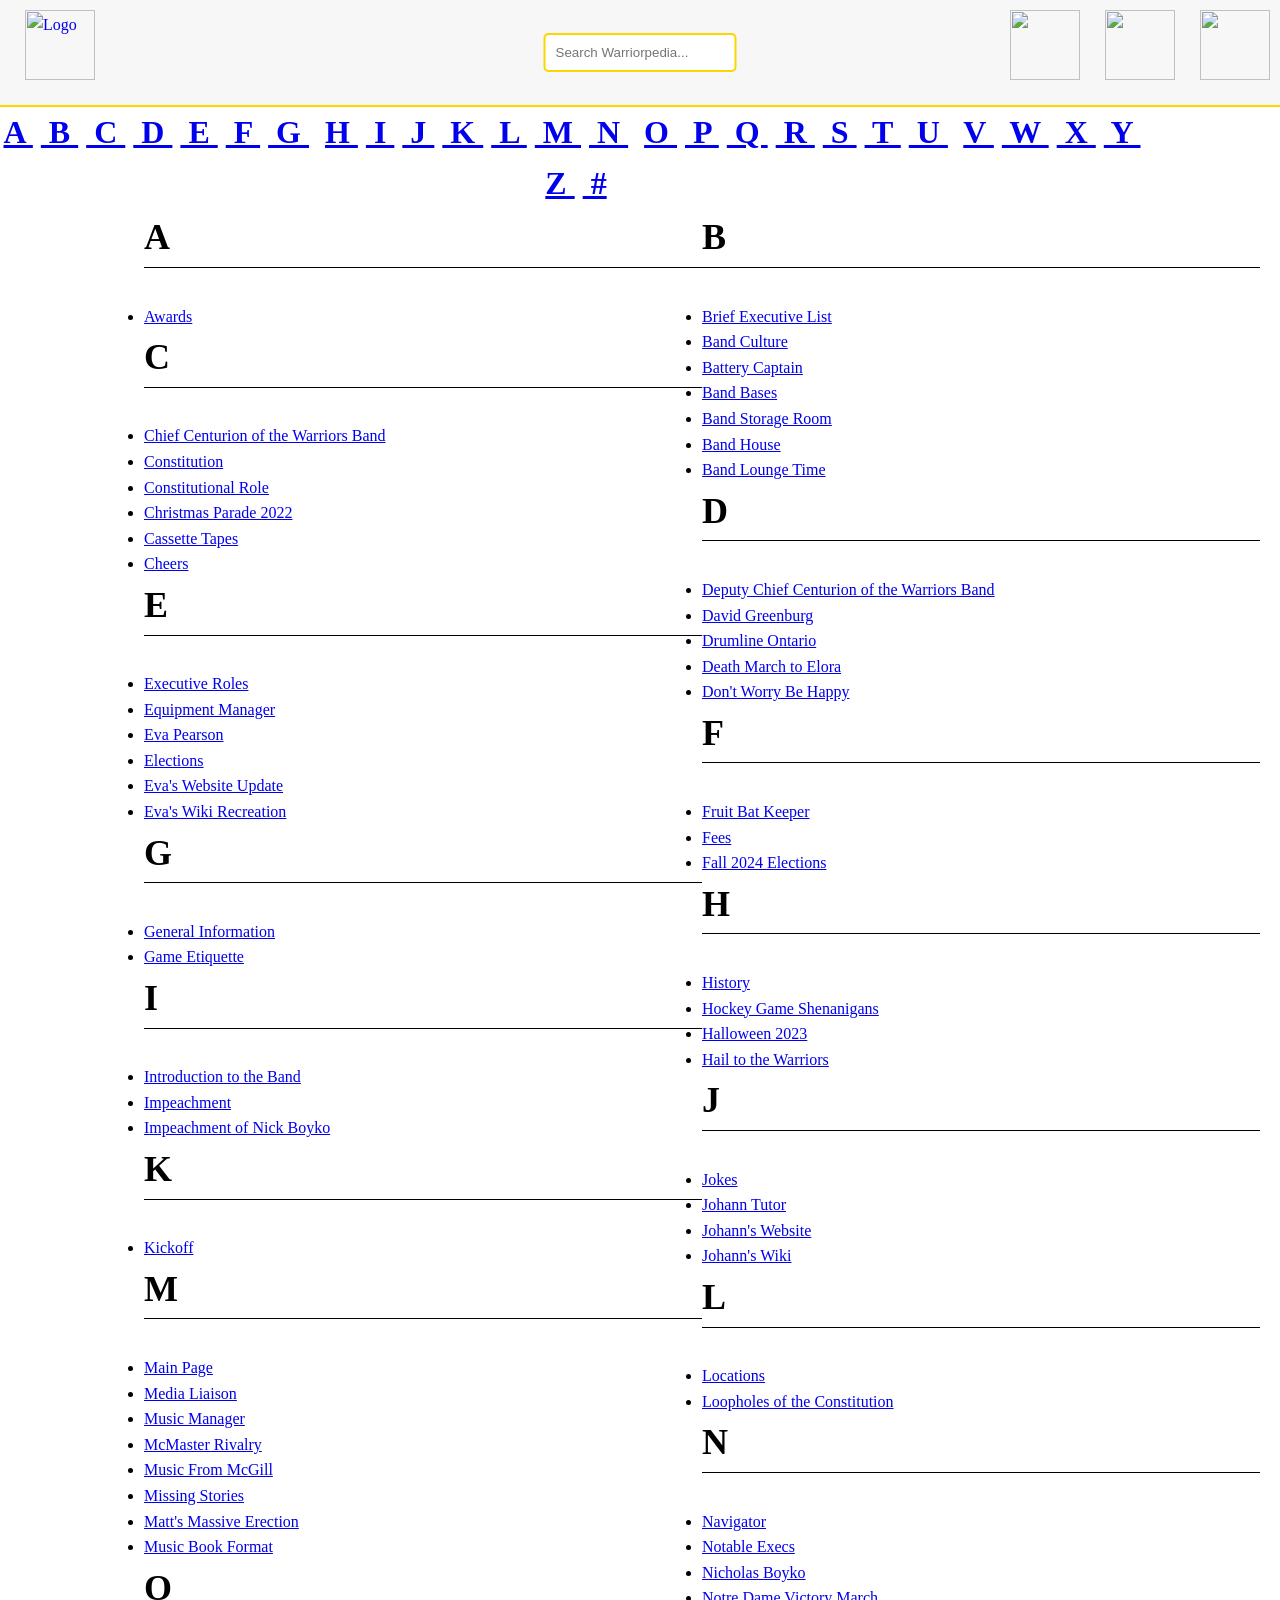
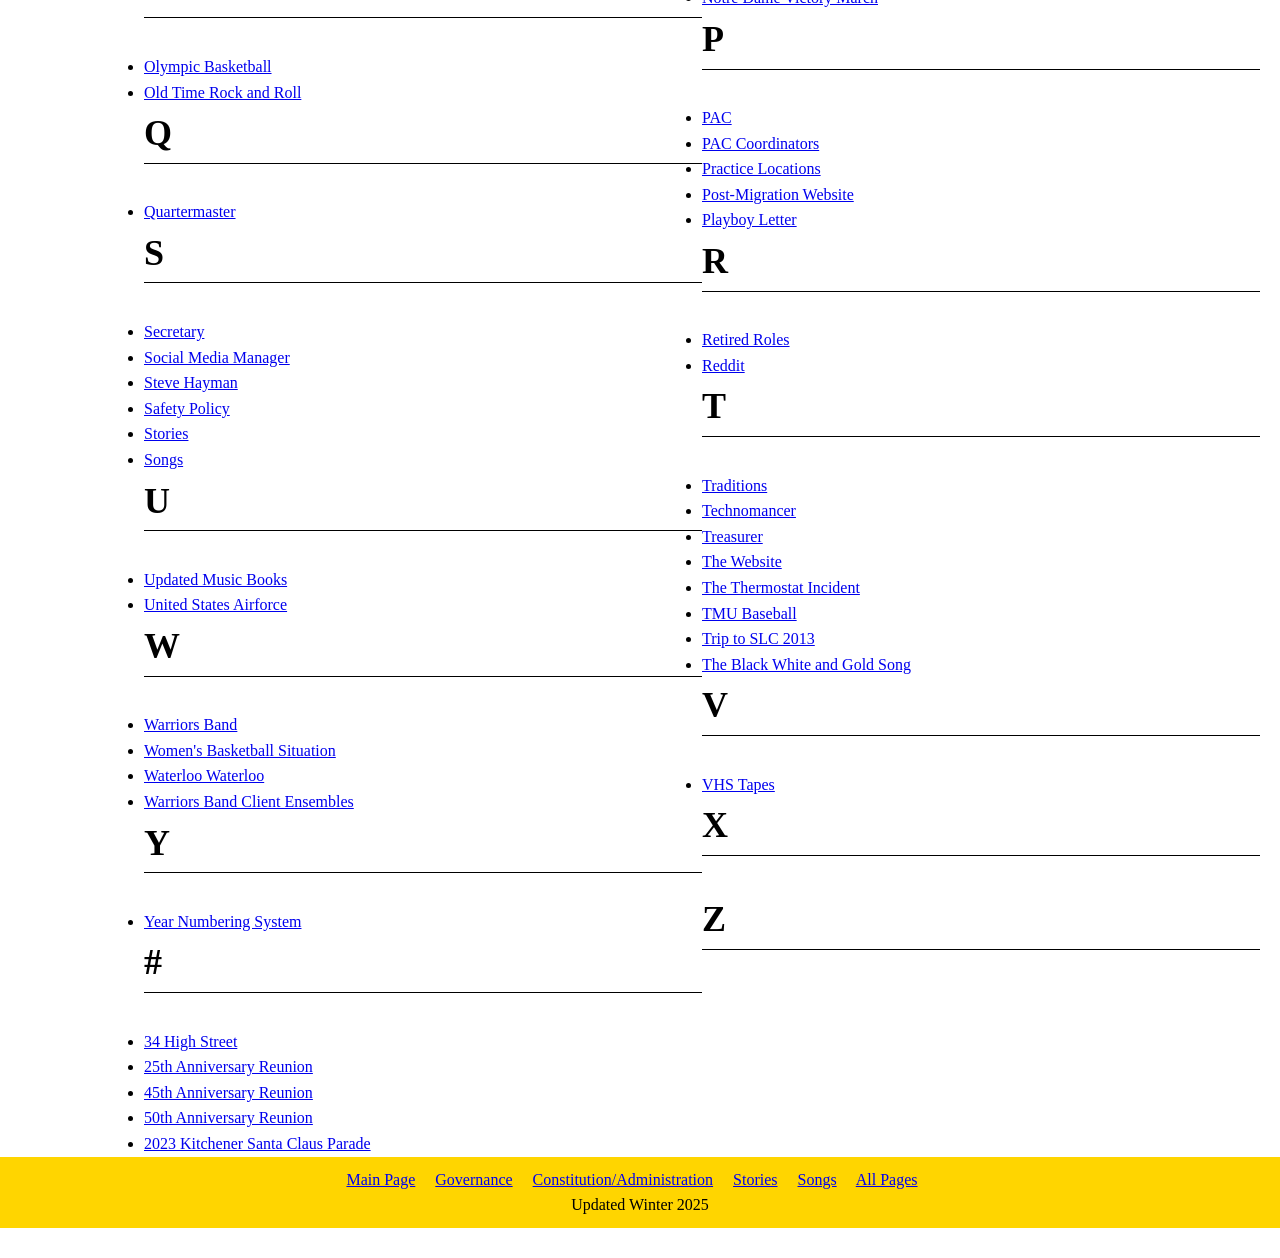
==== wiki/all_page/index.html @ df45984e "fix: Fix typos/wb date converter and clean up misc stuff" ====
<html>
    <head>
        <title>Warriorpedia - All Pages</title>
        <meta charset="UTF-8" content="width=device-width, initial-scale=1.0" />
        <link rel="stylesheet" href="wiki.css" type="text/css" />
        <link rel="icon" href="../../images/wiki/not_transparent.webp" />
        <script src="wiki.js"></script>
    </head>
    <body>
        <header>
            <div class="logo">
                <a href="../main/index.html"><img src="wikiball.webp" alt="Logo" height="70px" /></a>
            </div>
            <div class="search-box">
                <form class="form">
                    <input id="search" type="search" placeholder="Search Warriorpedia..." />
                </form>
            </div>
            <div class="user-links">
                <a href="../all_page/index.html"><img src="../../images/wiki/All_Pages.webp" height="80px" /></a>
                <a href="https://forms.gle/JdvDitbNV2Hb9iUu8"
                    ><img src="../../images/wiki/edit.webp" height="80px"
                /></a>
                <a href="../../index.html"><img src="../../images/wiki/website.webp" height="80px" /></a>
            </div>
        </header>
        <div id="results-container">
            <ul id="list">
                <!-- Search results will be added here dynamically -->
            </ul>
        </div>
        <div style="text-align: center; width: 90%">
            <h1>
                <a href="#a"> A </a>&nbsp;<a href="#b"> B </a>&nbsp;<a href="#c"> C </a>&nbsp;<a href="#d"> D </a
                >&nbsp;<a href="#e"> E </a>&nbsp;<a href="#f"> F </a>&nbsp;<a href="#g"> G </a>&nbsp;
                <a href="#h"> H </a>&nbsp;<a href="#i"> I </a>&nbsp;<a href="#j"> J </a>&nbsp;<a href="#k"> K </a
                >&nbsp;<a href="#l"> L </a>&nbsp;<a href="#m"> M </a>&nbsp;<a href="#n"> N </a>&nbsp;
                <a href="#o"> O </a>&nbsp;<a href="#p"> P </a>&nbsp;<a href="#q"> Q </a>&nbsp;<a href="#r"> R </a
                >&nbsp;<a href="#s"> S </a>&nbsp;<a href="#t"> T </a>&nbsp;<a href="#u"> U </a>&nbsp;
                <a href="#v"> V </a>&nbsp;<a href="#w"> W </a>&nbsp;<a href="#x"> X </a>&nbsp;<a href="#y"> Y </a
                >&nbsp;<a href="#z"> Z </a>&nbsp;<a href="#number"> # </a>
            </h1>
        </div>
        <div class="right-content">
            <div style="display: grid; grid-template-columns: 1fr 1fr; gap: 10%px; padding-left: 10%">
                <div>
                    <h1 id="a">A</h1>
                    <br />
                    <ul>
                        <li><a href="../main/index.html#award">Awards</a></li>
                    </ul>
                    <h1 id="c">C</h1>
                    <br />
                    <ul>
                        <li>
                            <a href="../govern/index.html#chief">Chief Centurion of the Warriors Band</a>
                        </li>
                        <li><a href="../cons/index.html#cons">Constitution</a></li>
                        <li>
                            <a href="../cons/index.html#role">Constitutional Role</a>
                        </li>
                        <li>
                            <a href="../stories/index.html#c2022">Christmas Parade 2022</a>
                        </li>
                        <li>
                            <a href="../stories/index.html#ct">Cassette Tapes</a>
                        </li>
                        <li><a href="../main/index.html#cheer">Cheers</a></li>
                    </ul>
                    <h1 id="e">E</h1>
                    <br />
                    <ul>
                        <li>
                            <a href="../govern/index.html#exec">Executive Roles</a>
                        </li>
                        <li>
                            <a href="../govern/index.html#equip">Equipment Manager </a>
                        </li>
                        <li><a href="../govern/index.html#edfp">Eva Pearson</a></li>
                        <li><a href="../cons/index.html#elec">Elections</a></li>
                        <li>
                            <a href="../cons/index.html#esite">Eva's Website Update</a>
                        </li>
                        <li>
                            <a href="../cons/index.html#ewiki">Eva's Wiki Recreation</a>
                        </li>
                    </ul>
                    <h1 id="g">G</h1>
                    <br />
                    <ul>
                        <li>
                            <a href="../main/index.html#gen">General Information</a>
                        </li>
                        <li><a href="../main/index.html#ed">Game Etiquette</a></li>
                    </ul>
                    <h1 id="i">I</h1>
                    <br />
                    <ul>
                        <li>
                            <a href="../main/index.html#intro">Introduction to the Band</a>
                        </li>
                        <li>
                            <a href="../cons/index.html#impeach">Impeachment</a>
                        </li>
                        <li>
                            <a href="../stories/index.html#tionb">Impeachment of Nick Boyko</a>
                        </li>
                    </ul>
                    <h1 id="k">K</h1>
                    <br />
                    <ul>
                        <li><a href="../stories/index.html#kick">Kickoff</a></li>
                    </ul>
                    <h1 id="m">M</h1>
                    <br />
                    <ul>
                        <li><a href="../main/index.html">Main Page</a></li>
                        <li>
                            <a href="../govern/index.html#liason">Media Liaison</a>
                        </li>
                        <li>
                            <a href="../govern/index.html#music">Music Manager</a>
                        </li>
                        <li>
                            <a href="../stories/index.html#mmr">McMaster Rivalry</a>
                        </li>
                        <li>
                            <a href="../stories/index.html#mfm">Music From McGill</a>
                        </li>
                        <li>
                            <a href="../stories/index.html#missing">Missing Stories</a>
                        </li>
                        <li>
                            <a href="../stories/index.html#mme">Matt's Massive Erection</a>
                        </li>
                        <li>
                            <a href="../songs/index.html#form">Music Book Format</a>
                        </li>
                    </ul>
                    <h1 id="o">O</h1>
                    <br />
                    <ul>
                        <li>
                            <a href="../stories/index.html#ob">Olympic Basketball</a>
                        </li>
                        <li>
                            <a href="../songs/index.html#otrr">Old Time Rock and Roll</a>
                        </li>
                    </ul>
                    <h1 id="q">Q</h1>
                    <br />
                    <ul>
                        <li>
                            <a href="../govern/index.html#quart">Quartermaster</a>
                        </li>
                    </ul>
                    <h1 id="s">S</h1>
                    <br />
                    <ul>
                        <li><a href="../govern/index.html#sec">Secretary</a></li>
                        <li>
                            <a href="../govern/index.html#social">Social Media Manager</a>
                        </li>
                        <li><a href="../govern/index.html#sh">Steve Hayman</a></li>
                        <li><a href="../cons/index.html#safe">Safety Policy</a></li>
                        <li><a href="../stories/index.html">Stories</a></li>
                        <li><a href="../songs/index.html">Songs</a></li>
                    </ul>
                    <h1 id="u">U</h1>
                    <br />
                    <ul>
                        <li>
                            <a href="../stories/index.html#umb">Updated Music Books</a>
                        </li>
                        <li>
                            <a href="../songs/index.html#usaf">United States Airforce</a>
                        </li>
                    </ul>
                    <h1 id="w">W</h1>
                    <br />
                    <ul>
                        <li>
                            <a href="../main/index.html#Warriors">Warriors Band</a>
                        </li>
                        <li>
                            <a href="../stories/index.html#wbs">Women's Basketball Situation</a>
                        </li>
                        <li>
                            <a href="../songs/index.html#ww">Waterloo Waterloo</a>
                        </li>
                        <li>
                            <a href="../stories/index.html#wbce">Warriors Band Client Ensembles</a>
                        </li>
                    </ul>
                    <h1 id="y">Y</h1>
                    <br />
                    <ul>
                        <li>
                            <a href="../main/index.html#year">Year Numbering System</a>
                        </li>
                    </ul>
                    <h1 id="number">#</h1>
                    <br />
                    <ul>
                        <li><a href="../cons/index.html#34">34 High Street</a></li>
                        <li>
                            <a href="../stories/index.html#25">25th Anniversary Reunion</a>
                        </li>
                        <li>
                            <a href="../stories/index.html#45">45th Anniversary Reunion</a>
                        </li>
                        <li>
                            <a href="../stories/index.html#50">50th Anniversary Reunion</a>
                        </li>
                        <li>
                            <a href="../stories/index.html#ks2023">2023 Kitchener Santa Claus Parade</a>
                        </li>
                    </ul>
                </div>
                <div>
                    <h1 id="b">B</h1>
                    <br />
                    <ul>
                        <li>
                            <a href="../main/index.html#exec">Brief Executive List</a>
                        </li>
                        <li>
                            <a href="../main/index.html#culture">Band Culture</a>
                        </li>
                        <li>
                            <a href="../govern/index.html#Battery">Battery Captain</a>
                        </li>
                        <li><a href="../cons/index.html#base">Band Bases</a></li>
                        <li>
                            <a href="../cons/index.html#store">Band Storage Room</a>
                        </li>
                        <li><a href="../cons/index.html#house">Band House</a></li>
                        <li>
                            <a href="../stories/index.html#blt">Band Lounge Time</a>
                        </li>
                    </ul>
                    <h1 id="d">D</h1>
                    <br />
                    <ul>
                        <li>
                            <a href="../govern/index.html#deputy">Deputy Chief Centurion of the Warriors Band</a>
                        </li>
                        <li>
                            <a href="../govern/index.html#dg">David Greenburg</a>
                        </li>
                        <li>
                            <a href="../stories/index.html#do">Drumline Ontario</a>
                        </li>
                        <li>
                            <a href="../stories/index.html#dme">Death March to Elora</a>
                        </li>
                        <li>
                            <a href="../songs/index.html#dwbh">Don't Worry Be Happy</a>
                        </li>
                    </ul>
                    <h1 id="f">F</h1>
                    <br />
                    <ul>
                        <li>
                            <a href="../govern/index.html#fruit">Fruit Bat Keeper</a>
                        </li>
                        <li><a href="../cons/index.html#fees">Fees</a></li>
                        <li>
                            <a href="../stories/index.html#f2024">Fall 2024 Elections</a>
                        </li>
                    </ul>
                    <h1 id="h">H</h1>
                    <br />
                    <ul>
                        <li><a href="../main/index.html#history">History</a></li>
                        <li>
                            <a href="../stories/index.html#hgs">Hockey Game Shenanigans</a>
                        </li>
                        <li>
                            <a href="../stories/index.html#h2023">Halloween 2023</a>
                        </li>
                        <li>
                            <a href="../songs/index.html#httw">Hail to the Warriors</a>
                        </li>
                    </ul>
                    <h1 id="j">J</h1>
                    <br />
                    <ul>
                        <li><a href="../main/index.html#jokes">Jokes</a></li>
                        <li><a href="../govern/index.html#jt">Johann Tutor</a></li>
                        <li>
                            <a href="../cons/index.html#jsite">Johann's Website</a>
                        </li>
                        <li>
                            <a href="../cons/index.html#jwiki">Johann's Wiki</a>
                        </li>
                    </ul>
                    <h1 id="l">L</h1>
                    <br />
                    <ul>
                        <li><a href="../govern/index.html#loc">Locations</a></li>
                        <li>
                            <a href="../cons/index.html#loop">Loopholes of the Constitution</a>
                        </li>
                    </ul>
                    <h1 id="n">N</h1>
                    <br />
                    <ul>
                        <li><a href="../govern/index.html#gps">Navigator</a></li>
                        <li>
                            <a href="../govern/index.html#people">Notable Execs</a>
                        </li>
                        <li>
                            <a href="../govern/index.html#nb">Nicholas Boyko</a>
                        </li>
                        <li>
                            <a href="../songs/index.html#ndvm">Notre Dame Victory March</a>
                        </li>
                    </ul>
                    <h1 id="p">P</h1>
                    <br />
                    <ul>
                        <li><a href="../govern/index.html#pac">PAC</a></li>
                        <li>
                            <a href="../govern/index.html#coord">PAC Coordinators</a>
                        </li>
                        <li><a href="../cons/practice">Practice Locations</a></li>
                        <li>
                            <a href="../cons/index.html#cs">Post-Migration Website</a>
                        </li>
                        <li>
                            <a href="../stories/index.html#pl">Playboy Letter</a>
                        </li>
                    </ul>
                    <h1 id="r">R</h1>
                    <br />
                    <ul>
                        <li>
                            <a href="../govern/index.html#retired">Retired Roles</a>
                        </li>
                        <li><a href="../stories/index.html#r">Reddit</a></li>
                    </ul>
                    <h1 id="t">T</h1>
                    <br />
                    <ul>
                        <li><a href="../main/index.html#trad">Traditions</a></li>
                        <li>
                            <a href="../govern/index.html#tech">Technomancer</a>
                        </li>
                        <li><a href="../govern/index.html#money">Treasurer</a></li>
                        <li><a href="../cons/index.html#web">The Website</a></li>
                        <li>
                            <a href="../stories/index.html#tti">The Thermostat Incident</a>
                        </li>
                        <li>
                            <a href="../stories/index.html#tmu">TMU Baseball</a>
                        </li>
                        <li>
                            <a href="../stories/index.html#slc2013">Trip to SLC 2013</a>
                        </li>
                        <li>
                            <a href="../songs/index.html#bwg">The Black White and Gold Song</a>
                        </li>
                    </ul>
                    <h1 id="v">V</h1>
                    <br />
                    <ul>
                        <li><a href="../stories/index.html#vhs">VHS Tapes</a></li>
                    </ul>
                    <h1 id="x">X</h1>
                    <br />
                    <ul>
                        <!-- Maybe one day there will be something here-->
                    </ul>
                    <h1 id="z">Z</h1>
                    <br />
                    <ul>
                        <!-- Maybe one day there will be something here-->
                    </ul>
                </div>
            </div>
        </div>
        <div class="footer" style="background-color: #ffd500; color: black">
            <div>
                <a href="../main/index.html">Main Page</a>&emsp; <a href="../govern/index.html">Governance</a>&emsp;
                <a href="../cons/index.html">Constitution/Administration</a>&emsp;
                <a href="../stories/index.html">Stories</a>&emsp; <a href="../songs/index.html">Songs</a>&emsp;
                <a href="../all_page/index.html">All Pages</a>&emsp;
            </div>
            <div>Updated Winter 2025</div>
        </div>
        <script src="wiki.js"></script>
    </body>
</html>
---- wiki/all_page/wiki.css ----
* {
    margin: 0;
    padding: 0;
    box-sizing: border-box; /* Ensures padding/borders don't affect element size */
}

html,
body {
    width: 100%;
    overflow-x: hidden; /* Prevents horizontal scrollbars */
}
body,
p {
    margin: 0;
    padding: 0;
    padding-bottom: 30px;
}
h1 {
    margin: 0;
}
.article a {
    color: #ffd500;
    text-decoration: none;
}
.sidetable {
    border: 1px solid black;
    border-collapse: collapse;
    width: 200px;
}
header {
    display: flex;
    justify-content: space-between; /* Keeps items aligned with space between */
    align-items: center; /* Vertically centers all header content */
    padding: 10px;
    box-sizing: border-box;
    background-color: #f7f7f7; /* Background color */
    border-bottom: 2px solid #ffd500;
}

/* Logo styles - resizing the image */
.logo img {
    height: 70px; /* Smaller size for the logo */
    width: auto; /* Maintain aspect ratio */
}

/* Search box container */
.search-box {
    position: absolute; /* Absolute positioning relative to the parent */
    left: 50%; /* Moves the search-box to the middle of the page */
    transform: translateX(-50%); /* Adjusts for the width of the element to center it perfectly */
    display: flex;
    justify-content: center; /* Ensures input stays centered */
    align-items: center;
}

.search-box form {
    display: flex; /* Makes the form content (input/button) align nicely */
    justify-content: center; /* Ensures input and button are aligned */
}

.search-box input {
    padding: 10px;
    border: 2px solid #ffd500;
    border-radius: 5px;
    width: 200%; /* Adjust this for desired width */
    box-sizing: border-box;
}

.search-box button {
    background-color: #ffd500;
    color: black;
    border: 2px solid black;
    padding: 10px 15px;
    margin-left: 5px; /* Small gap between input and button */
    cursor: pointer;
    border-radius: 5px;
}

/* User links */
.user-links {
    display: flex;
    gap: 10px; /* Spacing between icons */
    justify-content: flex-end;
}

.user-links a img {
    height: 70px; /* Adjust icon size */
    width: auto;
}
#results-container {
    position: absolute;
    top: 70px; /* Adjust based on header height */
    left: 50%;
    transform: translateX(-50%);
    width: 300px;
    background-color: #f1f1f1;
    border: 1px solid #ddd;
    max-height: 200px;
    overflow-y: auto;
    z-index: 10;
    display: none; /* Initially hidden */
}

#list {
    margin: 0;
    padding: 0;
    list-style: none;
}

#list li {
    padding: 8px;
    border-bottom: 1px solid #ddd;
}

#list li a {
    text-decoration: none;
    color: black;
    display: block;
}

#list li a:hover {
    background-color: #ffd500;
    color: #000;
}
/* Optional: Add hover effects to the search box */
.search-box input:focus {
    outline: none;
    border-color: #ffd500;
}
@media (max-width: 600px) {
    .search-box input {
        width: 80%; /* Makes input smaller on smaller screens */
    }

    .search-box button {
        padding: 8px 10px;
    }
}
/* Media query for smaller screens (mobile devices) */
@media (max-width: 768px) {
    header {
        flex-direction: column; /* Stack items vertically */
        text-align: center; /* Center align the content */
    }

    .logo img {
        height: 40px; /* Smaller logo for mobile */
    }

    .search-box {
        order: 1; /* Position the search bar in the middle */
        margin-bottom: 10px; /* Add spacing */
    }

    .user-links {
        justify-content: center; /* Center icons */
    }
}

.main-content {
    display: flex;
}
.left-sidebar {
    flex: 1;
    padding: 30px;
    font-size: 15px;
    color: #ffd500;
}
.accordion {
    display: flex;
    flex-direction: column;
    width: 137px;
    text-shadow:
        0px 0px 2px black,
        0px 0px 2px black,
        0px 0px 2px black,
        0px 0px 2px black;
}
.accordion-item-summary {
    padding: 0;
    cursor: pointer;
}
.accordion-item-content {
    padding: 0px;
}
.right-content {
    flex: 4;
    padding-left: 20px;
    padding-right: 20px;
}
.article {
    max-width: 900px;
    display: flex;
    flex-direction: row;
    justify-content: space-between;
}
.article-content {
    flex: 3;
    padding-right: 16px;
}
.article-image {
    flex: 1;
    text-align: center;
}
.fact-sheet {
    background-color: #f9f9f9;
    padding: 20px;
    border: 1px solid #ddd;
}
.fact-sheet h3 {
    font-size: 18px;
    margin-bottom: 10px;
    background-color: black;
    color: white;
    padding: 5px 10px;
}
.fact-sheet ul {
    list-style-type: disc;
    padding-left: 20px;
}
.right-content h1 {
    max-width: 900px;
    font-size: 36px;
    border-bottom: 1px solid black;
    margin-bottom: 10px;
}
.right-content h2 {
    font-size: 24px;
    border-bottom: 1px solid black;
    margin-bottom: 10px;
}
.right-content p {
    font-size: 16px;
    line-height: 1.5;
}
.right-content img {
    max-width: 200px;
    height: auto;
}
.footer {
    background-color: #ffd500;
    text-align: center;
    padding: 10px;
}
.regtable {
    border: 1px solid black;
    border-collapse: collapse;
}
.barlink {
    color: yellow;
    text-decoration: none;
    text-shadow:
        0px 0px 2px black,
        0px 0px 2px black,
        0px 0px 2px black,
        0px 0px 2px black;
}
.result-item {
    padding: 10px;
    cursor: pointer;
}

.result-item:hover {
    background-color: #f0f0f0;
}

#list {
    max-height: 300px; /* Adjust based on your layout */
    overflow-y: auto;
    margin-top: 10px;
    border: 1px solid #ccc;
    border-radius: 4px;
    list-style-type: none;
}
#pdf-viewer {
    width: 100%;
    max-width: 600px; /* Set max-width to avoid too large PDF on big screens */
    margin: auto;
}

@media (max-width: 600px) {
    #pdf-viewer embed {
        height: 400px; /* Adjust the height on smaller screens */
    }
}
img {
    float: right; /* This will push the image to the right side of the content */
    margin-left: 15px; /* Adds space between the image and the text */
    margin-bottom: 15px; /* Adds space below the image */
    max-width: 100%; /* Ensures images are responsive */
}
.content {
    display: flex;
    align-items: flex-start; /* Aligns the image and text at the top */
    flex-wrap: wrap; /* Allows content to wrap if the screen is small */
}

.image-container {
    flex: 0 0 auto; /* Keeps the image size fixed */
    margin-left: 15px; /* Adds space between image and text */
}

.image-container img {
    width: 200px; /* Adjust the size of the image */
    height: auto; /* Maintain the image's aspect ratio */
}

.text {
    flex: 1; /* The text section will take the remaining space */
    line-height: 1.6; /* Optional: improves text readability */
}

@media (max-width: 600px) {
    .content {
        flex-direction: column; /* Stack the image and text vertically on small screens */
    }

    .image-container {
        margin: 0 auto; /* Center the image */
        margin-bottom: 15px; /* Add space below the image */
    }
    .scroll-container {
        margin-bottom: 15px;
    }
}
div.scroll-container {
    background-color: #333;
    overflow: auto;
    white-space: nowrap;
    padding: 10px;
}

div.scroll-container img {
    padding: 10px;
}

.video-container {
    float: right; /* Align the container to the right */
    margin-left: 20px; /* Add some space between the video and the text */
    max-width: 50%; /* Optional: limit the video container's width */
}

/* Optional: to ensure text wraps around nicely */
body {
    line-height: 1.6; /* Adjust line spacing */
}
@media (max-width: 768px) {
    .video-container {
        float: none; /* Remove float */
        margin: 0 auto; /* Center the video */
        display: block;
    }
}
* {
    box-sizing: border-box;
}

/* Slideshow container */
.slideshow-container {
    max-width: 1000px;
    position: relative;
    margin: auto;
}

/* Hide the images by default */
.mySlides {
    display: none;
}

/* Next & previous buttons */
.prev,
.next {
    cursor: pointer;
    position: absolute;
    top: 50%;
    width: auto;
    margin-top: -22px;
    padding: 16px;
    color: white;
    font-weight: bold;
    font-size: 18px;
    transition: 0.6s ease;
    border-radius: 0 3px 3px 0;
    user-select: none;
}

/* Position the "next button" to the right */
.next {
    right: 0;
    border-radius: 3px 0 0 3px;
}

/* On hover, add a black background color with a little bit see-through */
.prev:hover,
.next:hover {
    background-color: rgba(0, 0, 0, 0.8);
}

/* Caption text */
.text {
    color: #f2f2f2;
    font-size: 15px;
    padding: 8px 12px;
    position: absolute;
    bottom: 8px;
    width: 100%;
    text-align: center;
}

/* Number text (1/3 etc) */
.numbertext {
    color: #f2f2f2;
    font-size: 12px;
    padding: 8px 12px;
    position: absolute;
    top: 0;
}

/* The dots/bullets/indicators */
.dot {
    cursor: pointer;
    height: 15px;
    width: 15px;
    margin: 0 2px;
    background-color: #bbb;
    border-radius: 50%;
    display: inline-block;
    transition: background-color 0.6s ease;
}

.active,
.dot:hover {
    background-color: #717171;
}

/* Fading animation */
.fade {
    animation-name: fade;
    animation-duration: 1.5s;
}

@keyframes fade {
    from {
        opacity: 0.4;
    }
    to {
        opacity: 1;
    }
}
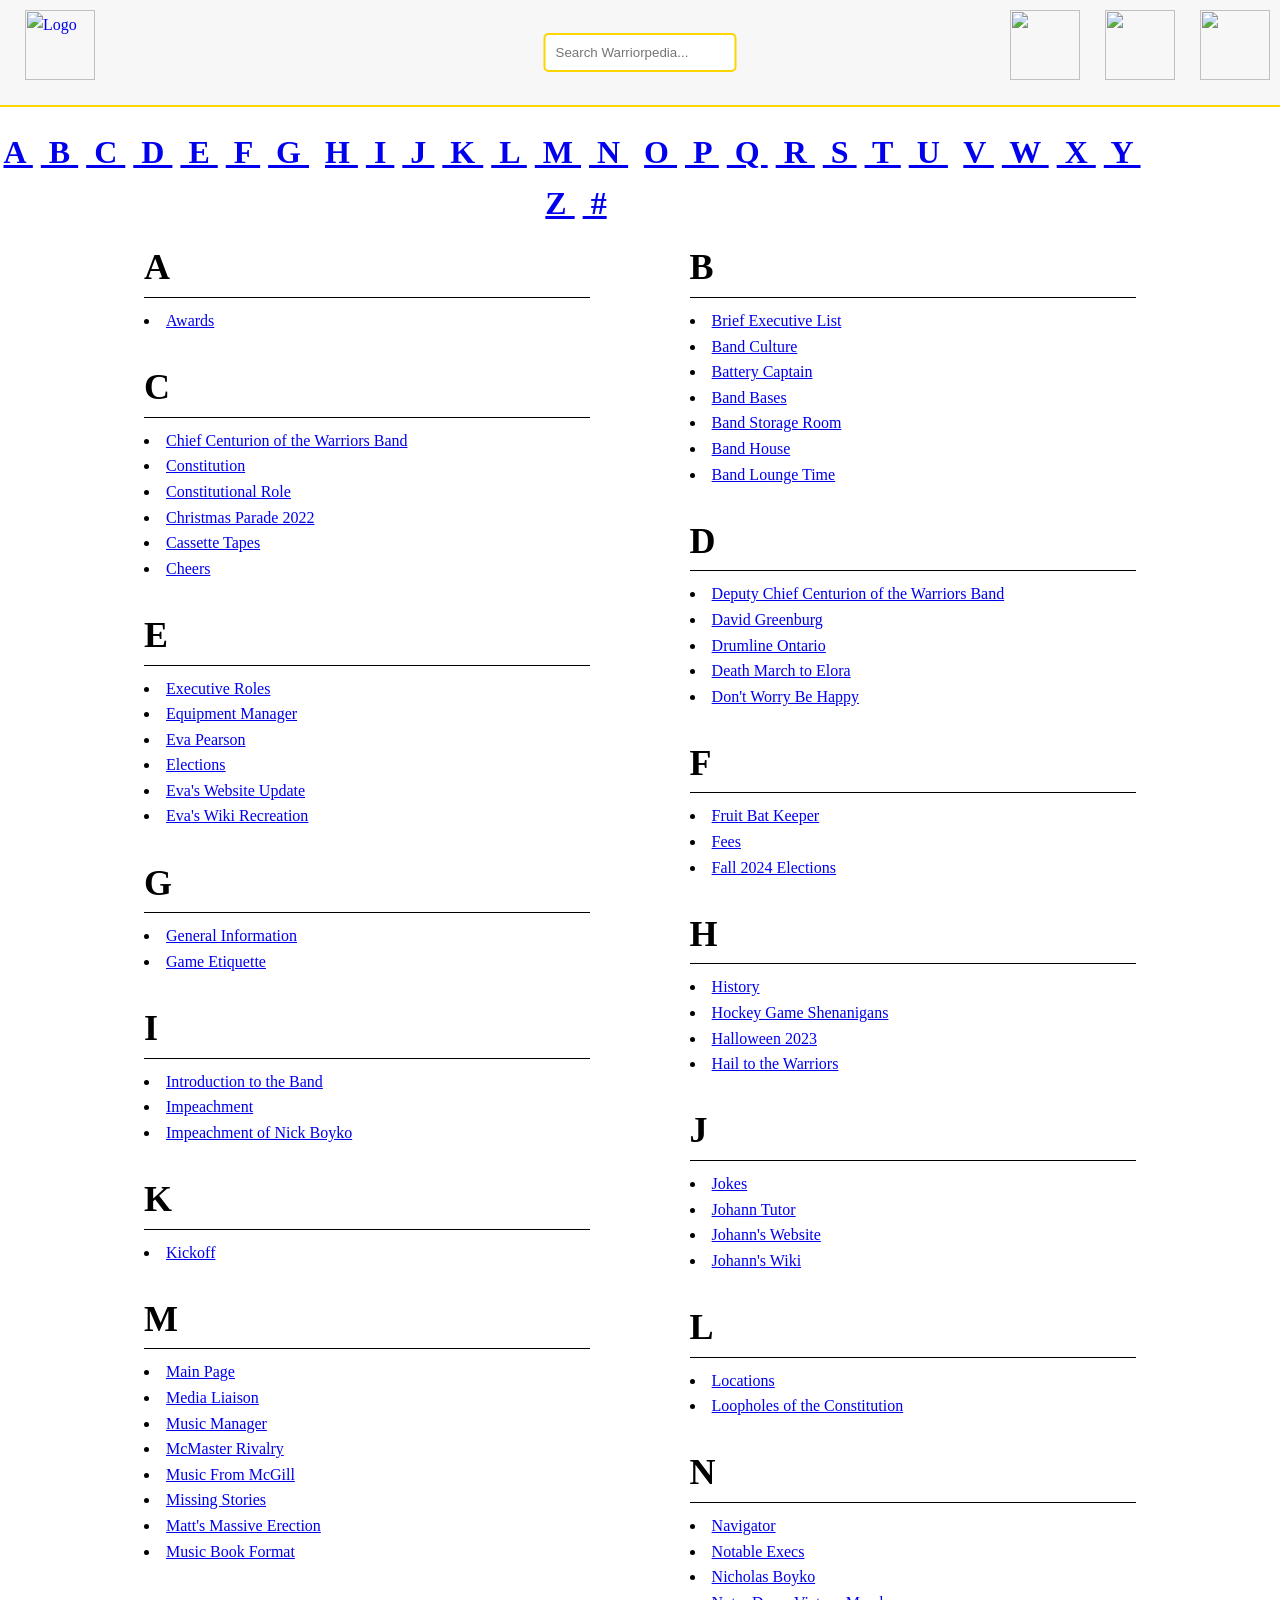
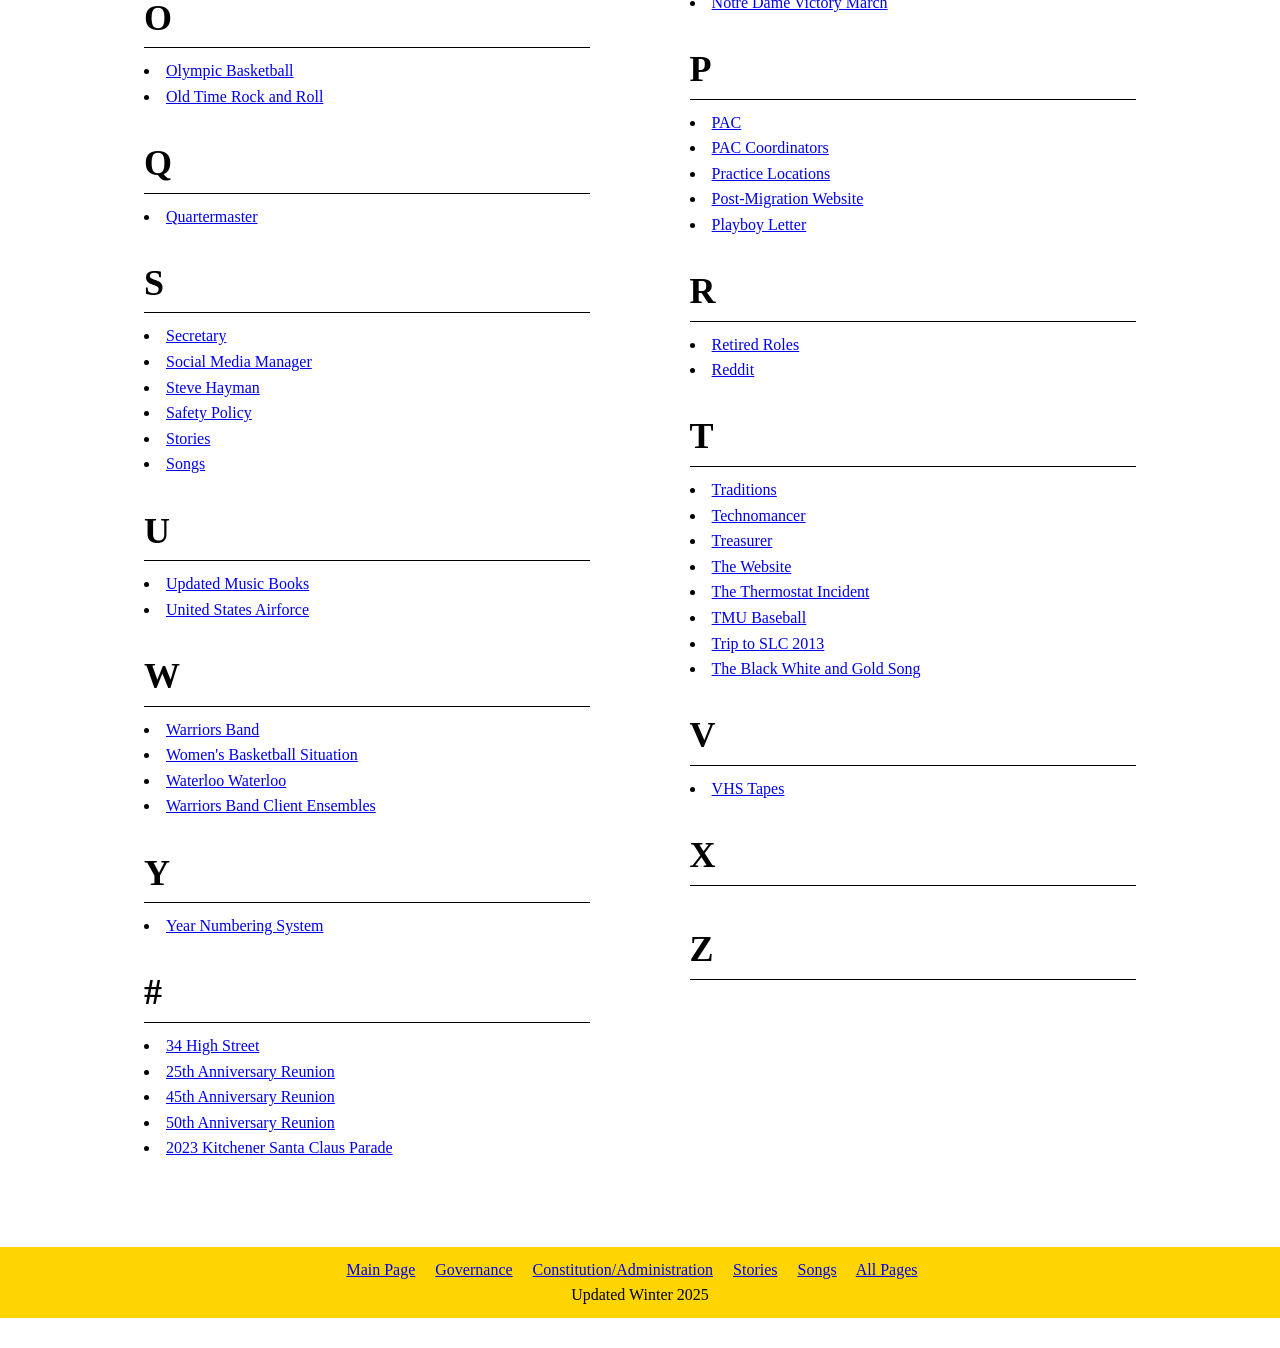
==== commit 2a22aeb4: "nits: Fix Discord links/add Sweden photo, clean up misc stuff" ====
--- a/wiki/all_page/index.html
+++ b/wiki/all_page/index.html
@@ -9,7 +9,7 @@
     <body>
         <header>
             <div class="logo">
-                <a href="../main/index.html"><img src="wikiball.webp" alt="Logo" height="70px" /></a>
+                <a href="../main/index.html"><img src="../../images/wiki/wikiball.webp" alt="Logo" height="70px" /></a>
             </div>
             <div class="search-box">
                 <form class="form">
@@ -29,7 +29,7 @@
                 <!-- Search results will be added here dynamically -->
             </ul>
         </div>
-        <div style="text-align: center; width: 90%">
+        <div style="justify-self: center; text-align: center; width: 90%; margin-top: 20px; margin-bottom: 10px">
             <h1>
                 <a href="#a"> A </a>&nbsp;<a href="#b"> B </a>&nbsp;<a href="#c"> C </a>&nbsp;<a href="#d"> D </a
                 >&nbsp;<a href="#e"> E </a>&nbsp;<a href="#f"> F </a>&nbsp;<a href="#g"> G </a>&nbsp;
@@ -42,15 +42,14 @@
             </h1>
         </div>
         <div class="right-content">
-            <div style="display: grid; grid-template-columns: 1fr 1fr; gap: 10%px; padding-left: 10%">
+            <div style="display: grid; grid-template-columns: 1fr 1fr; gap: 10%; padding-left: 10%; padding-right: 10%">
                 <div>
                     <h1 id="a">A</h1>
-                    <br />
                     <ul>
                         <li><a href="../main/index.html#award">Awards</a></li>
                     </ul>
+                    <br />
                     <h1 id="c">C</h1>
-                    <br />
                     <ul>
                         <li>
                             <a href="../govern/index.html#chief">Chief Centurion of the Warriors Band</a>
@@ -67,8 +66,8 @@
                         </li>
                         <li><a href="../main/index.html#cheer">Cheers</a></li>
                     </ul>
+                    <br />
                     <h1 id="e">E</h1>
-                    <br />
                     <ul>
                         <li>
                             <a href="../govern/index.html#exec">Executive Roles</a>
@@ -85,16 +84,16 @@
                             <a href="../cons/index.html#ewiki">Eva's Wiki Recreation</a>
                         </li>
                     </ul>
+                    <br />
                     <h1 id="g">G</h1>
-                    <br />
                     <ul>
                         <li>
                             <a href="../main/index.html#gen">General Information</a>
                         </li>
                         <li><a href="../main/index.html#ed">Game Etiquette</a></li>
                     </ul>
+                    <br />
                     <h1 id="i">I</h1>
-                    <br />
                     <ul>
                         <li>
                             <a href="../main/index.html#intro">Introduction to the Band</a>
@@ -106,13 +105,13 @@
                             <a href="../stories/index.html#tionb">Impeachment of Nick Boyko</a>
                         </li>
                     </ul>
+                    <br />
                     <h1 id="k">K</h1>
-                    <br />
                     <ul>
                         <li><a href="../stories/index.html#kick">Kickoff</a></li>
                     </ul>
+                    <br />
                     <h1 id="m">M</h1>
-                    <br />
                     <ul>
                         <li><a href="../main/index.html">Main Page</a></li>
                         <li>
@@ -137,8 +136,8 @@
                             <a href="../songs/index.html#form">Music Book Format</a>
                         </li>
                     </ul>
+                    <br />
                     <h1 id="o">O</h1>
-                    <br />
                     <ul>
                         <li>
                             <a href="../stories/index.html#ob">Olympic Basketball</a>
@@ -147,15 +146,15 @@
                             <a href="../songs/index.html#otrr">Old Time Rock and Roll</a>
                         </li>
                     </ul>
+                    <br />
                     <h1 id="q">Q</h1>
-                    <br />
                     <ul>
                         <li>
                             <a href="../govern/index.html#quart">Quartermaster</a>
                         </li>
                     </ul>
+                    <br />
                     <h1 id="s">S</h1>
-                    <br />
                     <ul>
                         <li><a href="../govern/index.html#sec">Secretary</a></li>
                         <li>
@@ -166,8 +165,8 @@
                         <li><a href="../stories/index.html">Stories</a></li>
                         <li><a href="../songs/index.html">Songs</a></li>
                     </ul>
+                    <br />
                     <h1 id="u">U</h1>
-                    <br />
                     <ul>
                         <li>
                             <a href="../stories/index.html#umb">Updated Music Books</a>
@@ -176,8 +175,8 @@
                             <a href="../songs/index.html#usaf">United States Airforce</a>
                         </li>
                     </ul>
+                    <br />
                     <h1 id="w">W</h1>
-                    <br />
                     <ul>
                         <li>
                             <a href="../main/index.html#Warriors">Warriors Band</a>
@@ -192,15 +191,15 @@
                             <a href="../stories/index.html#wbce">Warriors Band Client Ensembles</a>
                         </li>
                     </ul>
+                    <br />
                     <h1 id="y">Y</h1>
-                    <br />
                     <ul>
                         <li>
                             <a href="../main/index.html#year">Year Numbering System</a>
                         </li>
                     </ul>
+                    <br />
                     <h1 id="number">#</h1>
-                    <br />
                     <ul>
                         <li><a href="../cons/index.html#34">34 High Street</a></li>
                         <li>
@@ -216,10 +215,10 @@
                             <a href="../stories/index.html#ks2023">2023 Kitchener Santa Claus Parade</a>
                         </li>
                     </ul>
+                    <br />
                 </div>
                 <div>
                     <h1 id="b">B</h1>
-                    <br />
                     <ul>
                         <li>
                             <a href="../main/index.html#exec">Brief Executive List</a>
@@ -239,8 +238,8 @@
                             <a href="../stories/index.html#blt">Band Lounge Time</a>
                         </li>
                     </ul>
+                    <br />
                     <h1 id="d">D</h1>
-                    <br />
                     <ul>
                         <li>
                             <a href="../govern/index.html#deputy">Deputy Chief Centurion of the Warriors Band</a>
@@ -258,8 +257,8 @@
                             <a href="../songs/index.html#dwbh">Don't Worry Be Happy</a>
                         </li>
                     </ul>
+                    <br />
                     <h1 id="f">F</h1>
-                    <br />
                     <ul>
                         <li>
                             <a href="../govern/index.html#fruit">Fruit Bat Keeper</a>
@@ -269,8 +268,8 @@
                             <a href="../stories/index.html#f2024">Fall 2024 Elections</a>
                         </li>
                     </ul>
+                    <br />
                     <h1 id="h">H</h1>
-                    <br />
                     <ul>
                         <li><a href="../main/index.html#history">History</a></li>
                         <li>
@@ -283,8 +282,8 @@
                             <a href="../songs/index.html#httw">Hail to the Warriors</a>
                         </li>
                     </ul>
+                    <br />
                     <h1 id="j">J</h1>
-                    <br />
                     <ul>
                         <li><a href="../main/index.html#jokes">Jokes</a></li>
                         <li><a href="../govern/index.html#jt">Johann Tutor</a></li>
@@ -295,16 +294,16 @@
                             <a href="../cons/index.html#jwiki">Johann's Wiki</a>
                         </li>
                     </ul>
+                    <br />
                     <h1 id="l">L</h1>
-                    <br />
                     <ul>
                         <li><a href="../govern/index.html#loc">Locations</a></li>
                         <li>
                             <a href="../cons/index.html#loop">Loopholes of the Constitution</a>
                         </li>
                     </ul>
+                    <br />
                     <h1 id="n">N</h1>
-                    <br />
                     <ul>
                         <li><a href="../govern/index.html#gps">Navigator</a></li>
                         <li>
@@ -317,8 +316,8 @@
                             <a href="../songs/index.html#ndvm">Notre Dame Victory March</a>
                         </li>
                     </ul>
+                    <br />
                     <h1 id="p">P</h1>
-                    <br />
                     <ul>
                         <li><a href="../govern/index.html#pac">PAC</a></li>
                         <li>
@@ -332,16 +331,16 @@
                             <a href="../stories/index.html#pl">Playboy Letter</a>
                         </li>
                     </ul>
+                    <br />
                     <h1 id="r">R</h1>
-                    <br />
                     <ul>
                         <li>
                             <a href="../govern/index.html#retired">Retired Roles</a>
                         </li>
                         <li><a href="../stories/index.html#r">Reddit</a></li>
                     </ul>
+                    <br />
                     <h1 id="t">T</h1>
-                    <br />
                     <ul>
                         <li><a href="../main/index.html#trad">Traditions</a></li>
                         <li>
@@ -362,24 +361,28 @@
                             <a href="../songs/index.html#bwg">The Black White and Gold Song</a>
                         </li>
                     </ul>
+                    <br />
                     <h1 id="v">V</h1>
-                    <br />
                     <ul>
                         <li><a href="../stories/index.html#vhs">VHS Tapes</a></li>
                     </ul>
+                    <br />
                     <h1 id="x">X</h1>
-                    <br />
                     <ul>
                         <!-- Maybe one day there will be something here-->
                     </ul>
+                    <br />
                     <h1 id="z">Z</h1>
-                    <br />
                     <ul>
                         <!-- Maybe one day there will be something here-->
                     </ul>
+                    <br />
                 </div>
             </div>
         </div>
+
+        <div class="left-sidebar"></div>
+
         <div class="footer" style="background-color: #ffd500; color: black">
             <div>
                 <a href="../main/index.html">Main Page</a>&emsp; <a href="../govern/index.html">Governance</a>&emsp;
--- a/wiki/all_page/wiki.css
+++ b/wiki/all_page/wiki.css
@@ -17,6 +17,9 @@
 }
 h1 {
     margin: 0;
+}
+ul {
+   list-style-position: inside;
 }
 .article a {
     color: #ffd500;
@@ -184,7 +187,7 @@
     padding: 0px;
 }
 .right-content {
-    flex: 4;
+    flex: 6;
     padding-left: 20px;
     padding-right: 20px;
 }
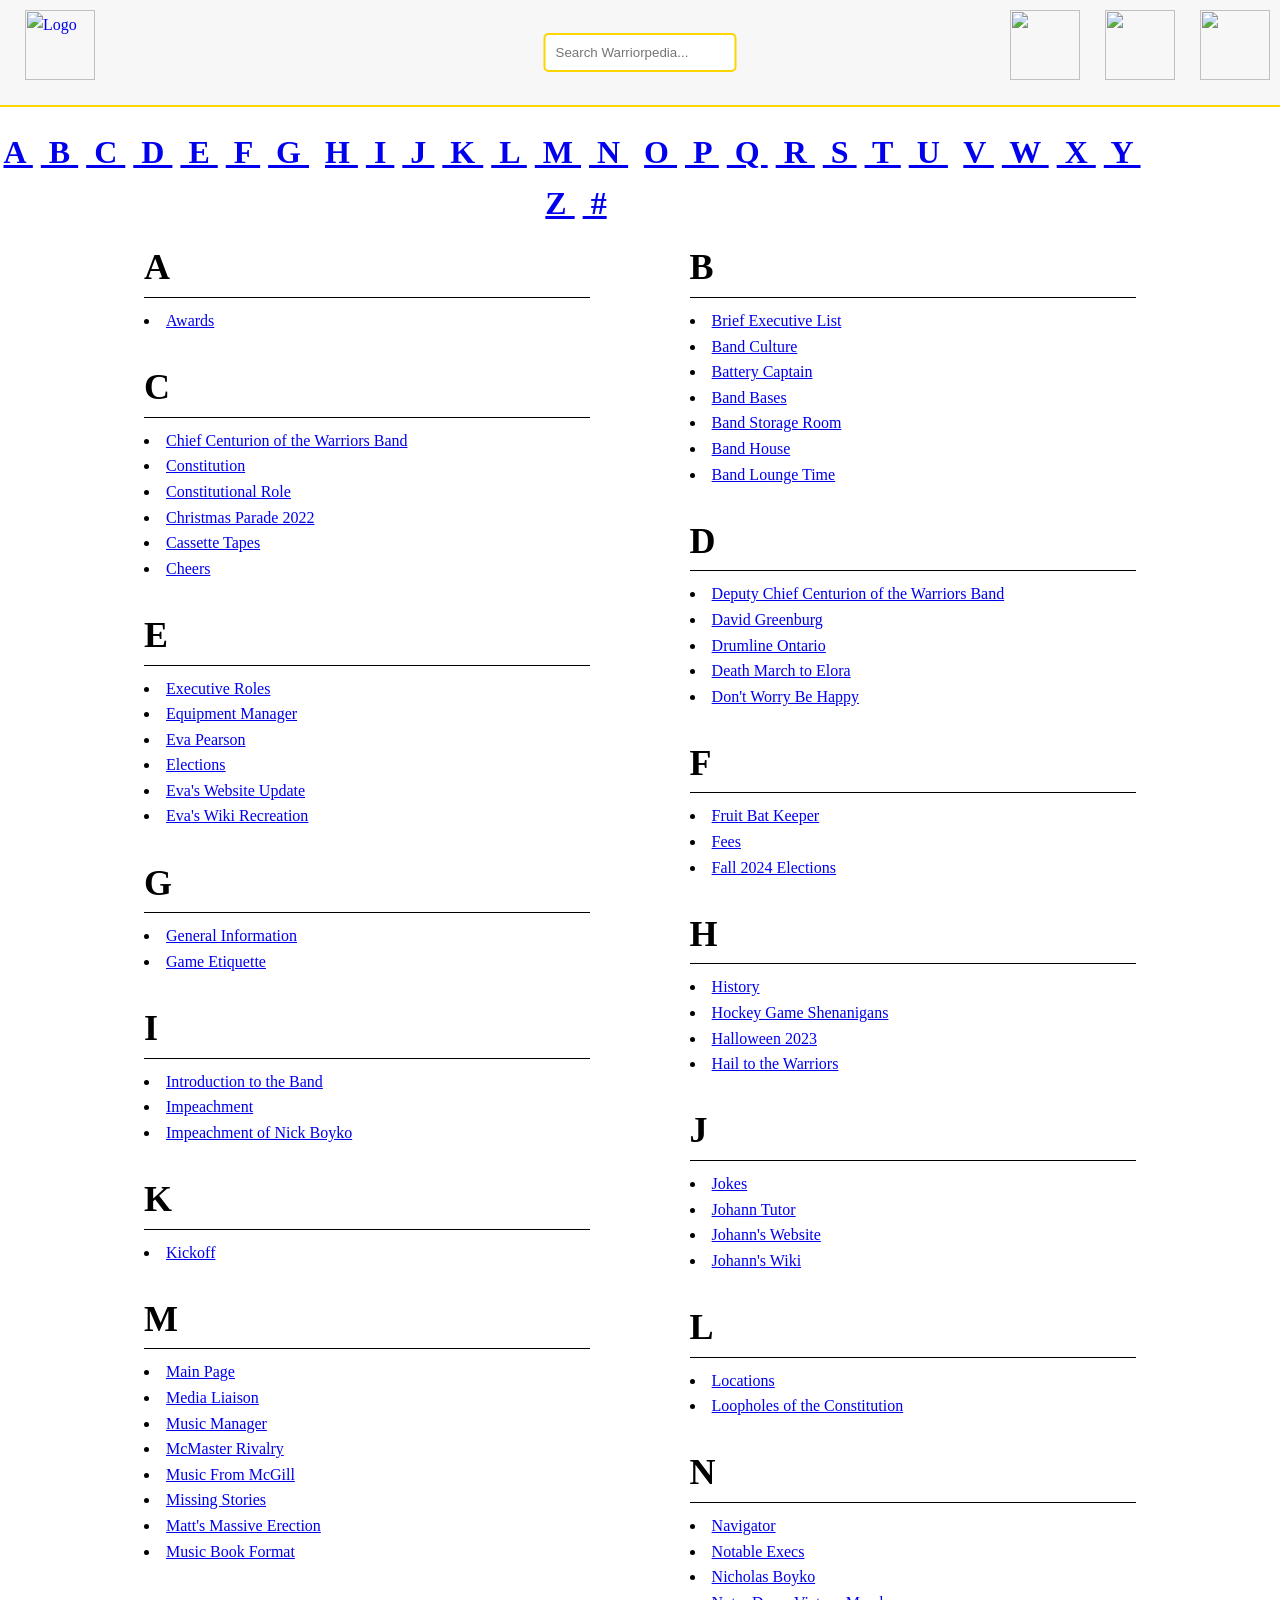
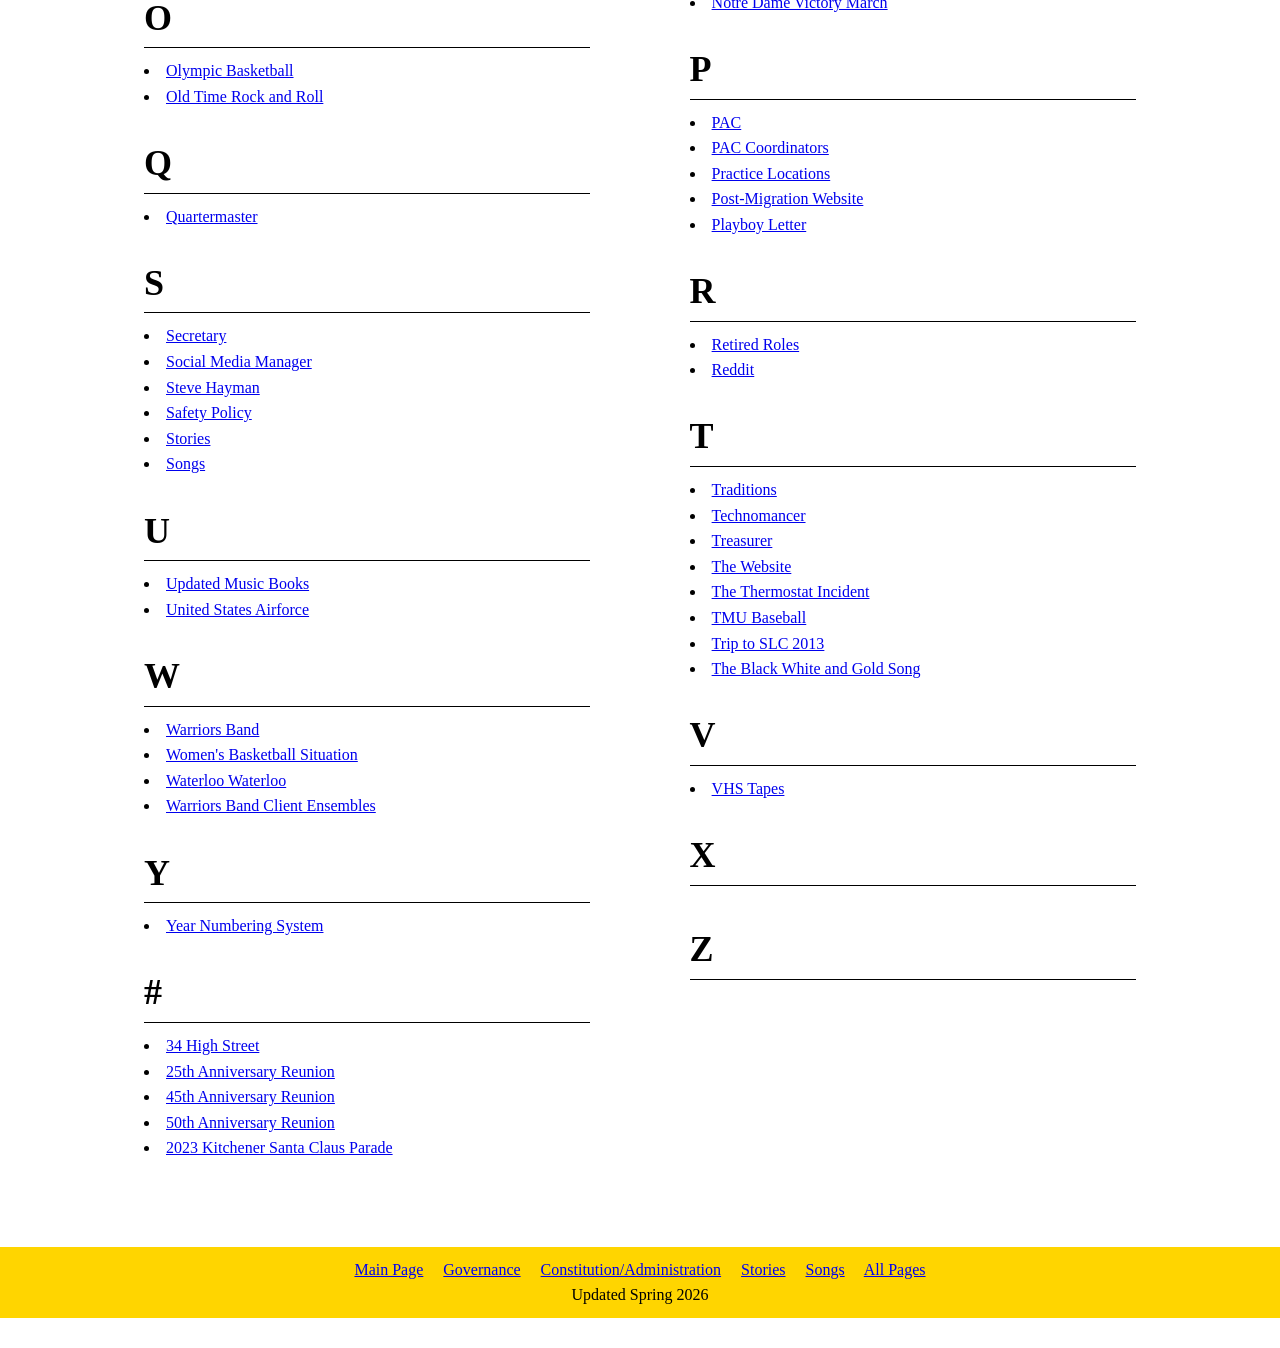
==== commit c8afc244: "nits: Tweak footer" ====
--- a/wiki/all_page/index.html
+++ b/wiki/all_page/index.html
@@ -385,12 +385,14 @@
 
         <div class="footer" style="background-color: #ffd500; color: black">
             <div>
-                <a href="../main/index.html">Main Page</a>&emsp; <a href="../govern/index.html">Governance</a>&emsp;
+                <a href="../main/index.html">Main Page</a>&emsp;
+                <a href="../govern/index.html">Governance</a>&emsp;
                 <a href="../cons/index.html">Constitution/Administration</a>&emsp;
-                <a href="../stories/index.html">Stories</a>&emsp; <a href="../songs/index.html">Songs</a>&emsp;
-                <a href="../all_page/index.html">All Pages</a>&emsp;
-            </div>
-            <div>Updated Winter 2025</div>
+                <a href="../stories/index.html">Stories</a>&emsp;
+                <a href="../songs/index.html">Songs</a>&emsp;
+                <a href="../all_page/index.html">All Pages</a>
+            </div>
+            <div>Updated Spring 2026</div>
         </div>
         <script src="wiki.js"></script>
     </body>
